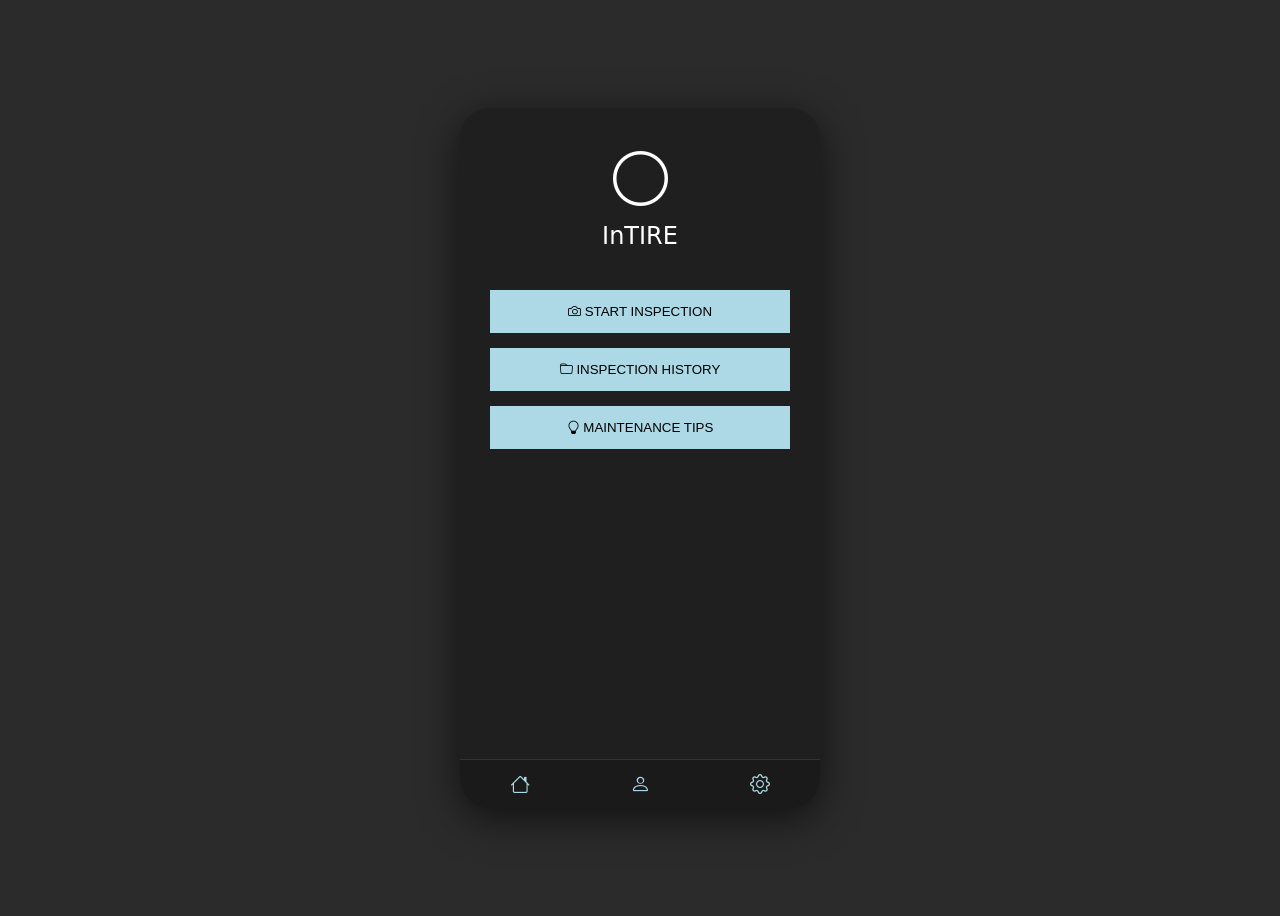
==== index.html @ 8b26cfe0 "Add files via upload" ====
<!DOCTYPE html>
<html lang="en">

<head>

    <meta charset="UTF-8">
    <meta name="viewport" content="width=device-width, initial-scale=1.0">
    <title>InTIRE</title>

    <link rel="stylesheet" href="style.css">

    <link href="https://cdn.jsdelivr.net/npm/bootstrap-icons@1.11.3/font/bootstrap-icons.css" rel="stylesheet">

</head>

<body>

    <div class="phone-ui">

        <div class="content center">

            <div class="logo">
                <i class="bi bi-circle"></i>
            </div>

            <div class="app-title">
                InTIRE
            </div>

            <a href="home.html">
                <button class="action-btn">
                    <i class="bi bi-camera"></i>
                    START INSPECTION
                </button>
            </a>

            <a href="history.html">
                <button class="action-btn">
                    <i class="bi bi-folder"></i>
                    INSPECTION HISTORY
                </button>
            </a>

            <a href="tips.html">
                <button class="action-btn">
                    <i class="bi bi-lightbulb"></i>
                    MAINTENANCE TIPS
                </button>
            </a>

        </div>

        <div class="bottom-nav">

            <div class="nav-item">
                <a href="index.html">
                    <i class="bi bi-house nav-icon"></i>
                </a>
            </div>

            <div class="nav-item">
                <a href="profile.html">
                    <i class="bi bi-person nav-icon"></i>
                </a>
            </div>

            <div class="nav-item">
                <a href="settings.html">
                    <i class="bi bi-gear nav-icon"></i>
                </a>
            </div>

        </div>

</body>

</html>
---- style.css ----
body {
    background: #2b2b2b;
    height: 100vh;
    display: flex;
    justify-content: center;
    align-items: center;
    font-family: system-ui;
}

.phone-ui {
    width: 360px;
    height: 700px;
    background: #1f1f1f;
    border-radius: 30px;
    box-shadow: 0 10px 40px rgba(0, 0, 0, 0.6);
    position: relative;
    overflow: hidden;
}

.content {
    padding: 40px 30px;
    color: white;
}

.center {
    text-align: center;
}

.logo {
    font-size: 55px;
    color: white;
}

.app-title {
    font-size: 24px;
    margin-top: 10px;
    margin-bottom: 40px;
}

.action-btn {
    width: 100%;
    margin-bottom: 15px;
    background: #ADD8E6;
    border: none;
    padding: 14px;
    font-weight: 500;
    color: black;
}

.action-btn:hover {
    background: #5f7083;
}

.bottom-nav {
    position: absolute;
    bottom: 0;
    width: 100%;
    background: #1a1a1a;
    border-top: 1px solid #333;
    display: flex;
}

.nav-item {
    flex: 1;
    text-align: center;
    padding: 12px 0;
}

.nav-icon {
    font-size: 20px;
    color: #ADD8E6;
}

/* inspection report */

.scan-area {
    text-align: center;
    margin-top: 20px;
}

.scan-area h2 {
    color: #00ff99;
    font-size: 16px;
}

.report {
    background: #2a2b2f;
    padding: 15px;
    border-radius: 10px;
    font-size: 14px;
    margin-top: 20px;
}

.acceptable {
    color: #00ff99;
}

/* history cards */

.history-card {
    background: #2a2b2f;
    padding: 12px;
    border-radius: 10px;
    margin-bottom: 12px;
    font-size: 13px;
}

.good {
    color: #00ff99;
}

.warning {
    color: #ff4d4d;
}

.tips-card {
    background: #2a2b2f;
    padding: 15px;
    border-radius: 10px;
    margin-bottom: 12px;
    font-size: 14px;
}

.tip-title {
    color: #ADD8E6;
    font-weight: 600;
}

.tip-icon {
    font-size: 18px;
    margin-right: 6px;
}

.profile-card {
    background: #2a2b2f;
    padding: 20px;
    border-radius: 12px;
    text-align: center;
    margin-top: 20px;
}

.profile-avatar {
    font-size: 60px;
    color: #ADD8E6;
    margin-bottom: 10px;
}

.profile-info {
    margin-top: 15px;
    font-size: 14px;
}

.profile-info p {
    margin: 5px 0;
}

.settings-item {
    background: #2a2b2f;
    padding: 14px;
    border-radius: 10px;
    margin-bottom: 10px;
    display: flex;
    justify-content: space-between;
    align-items: center;
    font-size: 14px;
}
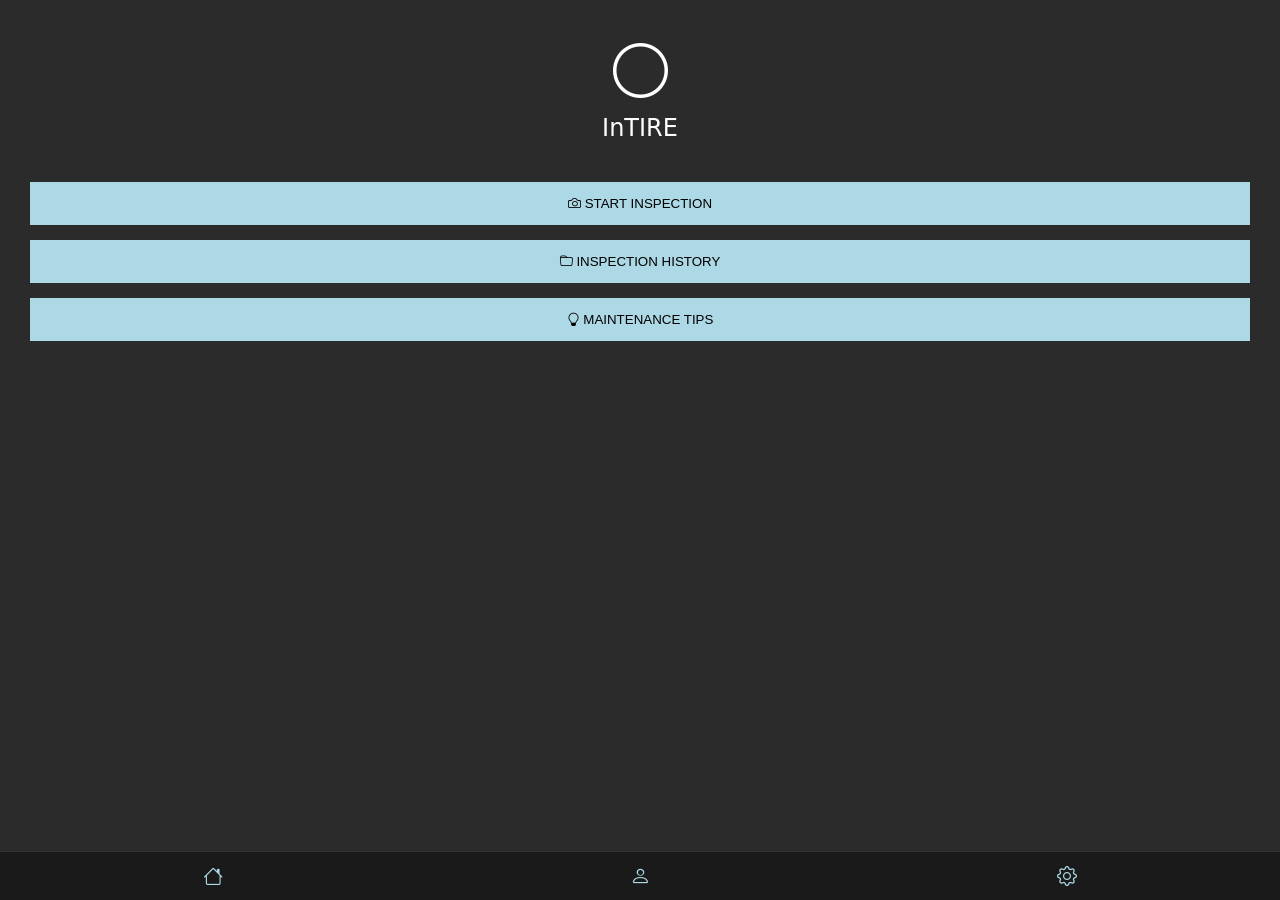
==== commit 7f3b04c5: "fixed all" ====
--- a/index.html
+++ b/index.html
@@ -1,77 +1,74 @@
-<!DOCTYPE html>
-<html lang="en">
-
-<head>
-
-    <meta charset="UTF-8">
-    <meta name="viewport" content="width=device-width, initial-scale=1.0">
-    <title>InTIRE</title>
-
-    <link rel="stylesheet" href="style.css">
-
-    <link href="https://cdn.jsdelivr.net/npm/bootstrap-icons@1.11.3/font/bootstrap-icons.css" rel="stylesheet">
-
-</head>
-
-<body>
-
-    <div class="phone-ui">
-
-        <div class="content center">
-
-            <div class="logo">
-                <i class="bi bi-circle"></i>
-            </div>
-
-            <div class="app-title">
-                InTIRE
-            </div>
-
-            <a href="home.html">
-                <button class="action-btn">
-                    <i class="bi bi-camera"></i>
-                    START INSPECTION
-                </button>
-            </a>
-
-            <a href="history.html">
-                <button class="action-btn">
-                    <i class="bi bi-folder"></i>
-                    INSPECTION HISTORY
-                </button>
-            </a>
-
-            <a href="tips.html">
-                <button class="action-btn">
-                    <i class="bi bi-lightbulb"></i>
-                    MAINTENANCE TIPS
-                </button>
-            </a>
-
-        </div>
-
-        <div class="bottom-nav">
-
-            <div class="nav-item">
-                <a href="index.html">
-                    <i class="bi bi-house nav-icon"></i>
-                </a>
-            </div>
-
-            <div class="nav-item">
-                <a href="profile.html">
-                    <i class="bi bi-person nav-icon"></i>
-                </a>
-            </div>
-
-            <div class="nav-item">
-                <a href="settings.html">
-                    <i class="bi bi-gear nav-icon"></i>
-                </a>
-            </div>
-
-        </div>
-
-</body>
-
+<!DOCTYPE html>
+<html lang="en">
+
+<head>
+
+    <meta charset="UTF-8">
+    <meta name="viewport" content="width=device-width, initial-scale=1.0">
+    <title>InTIRE</title>
+
+    <link rel="stylesheet" href="style.css">
+
+    <link href="https://cdn.jsdelivr.net/npm/bootstrap-icons@1.11.3/font/bootstrap-icons.css" rel="stylesheet">
+
+</head>
+
+<body>
+        <div class="content center">
+
+            <div class="logo">
+                <i class="bi bi-circle"></i>
+            </div>
+
+            <div class="app-title">
+                InTIRE
+            </div>
+
+            <a href="home.html">
+                <button class="action-btn">
+                    <i class="bi bi-camera"></i>
+                    START INSPECTION
+                </button>
+            </a>
+
+            <a href="history.html">
+                <button class="action-btn">
+                    <i class="bi bi-folder"></i>
+                    INSPECTION HISTORY
+                </button>
+            </a>
+
+            <a href="tips.html">
+                <button class="action-btn">
+                    <i class="bi bi-lightbulb"></i>
+                    MAINTENANCE TIPS
+                </button>
+            </a>
+
+        </div>
+
+        <div class="bottom-nav">
+
+            <div class="nav-item">
+                <a href="index.html">
+                    <i class="bi bi-house nav-icon"></i>
+                </a>
+            </div>
+
+            <div class="nav-item">
+                <a href="profile.html">
+                    <i class="bi bi-person nav-icon"></i>
+                </a>
+            </div>
+
+            <div class="nav-item">
+                <a href="settings.html">
+                    <i class="bi bi-gear nav-icon"></i>
+                </a>
+            </div>
+
+        </div>
+
+</body>
+
 </html>
--- a/style.css
+++ b/style.css
@@ -1,166 +1,162 @@
-body {
-    background: #2b2b2b;
-    height: 100vh;
-    display: flex;
-    justify-content: center;
-    align-items: center;
-    font-family: system-ui;
-}
-
-.phone-ui {
-    width: 360px;
-    height: 700px;
-    background: #1f1f1f;
-    border-radius: 30px;
-    box-shadow: 0 10px 40px rgba(0, 0, 0, 0.6);
-    position: relative;
-    overflow: hidden;
-}
-
-.content {
-    padding: 40px 30px;
-    color: white;
-}
-
-.center {
-    text-align: center;
-}
-
-.logo {
-    font-size: 55px;
-    color: white;
-}
-
-.app-title {
-    font-size: 24px;
-    margin-top: 10px;
-    margin-bottom: 40px;
-}
-
-.action-btn {
-    width: 100%;
-    margin-bottom: 15px;
-    background: #ADD8E6;
-    border: none;
-    padding: 14px;
-    font-weight: 500;
-    color: black;
-}
-
-.action-btn:hover {
-    background: #5f7083;
-}
-
-.bottom-nav {
-    position: absolute;
-    bottom: 0;
-    width: 100%;
-    background: #1a1a1a;
-    border-top: 1px solid #333;
-    display: flex;
-}
-
-.nav-item {
-    flex: 1;
-    text-align: center;
-    padding: 12px 0;
-}
-
-.nav-icon {
-    font-size: 20px;
-    color: #ADD8E6;
-}
-
-/* inspection report */
-
-.scan-area {
-    text-align: center;
-    margin-top: 20px;
-}
-
-.scan-area h2 {
-    color: #00ff99;
-    font-size: 16px;
-}
-
-.report {
-    background: #2a2b2f;
-    padding: 15px;
-    border-radius: 10px;
-    font-size: 14px;
-    margin-top: 20px;
-}
-
-.acceptable {
-    color: #00ff99;
-}
-
-/* history cards */
-
-.history-card {
-    background: #2a2b2f;
-    padding: 12px;
-    border-radius: 10px;
-    margin-bottom: 12px;
-    font-size: 13px;
-}
-
-.good {
-    color: #00ff99;
-}
-
-.warning {
-    color: #ff4d4d;
-}
-
-.tips-card {
-    background: #2a2b2f;
-    padding: 15px;
-    border-radius: 10px;
-    margin-bottom: 12px;
-    font-size: 14px;
-}
-
-.tip-title {
-    color: #ADD8E6;
-    font-weight: 600;
-}
-
-.tip-icon {
-    font-size: 18px;
-    margin-right: 6px;
-}
-
-.profile-card {
-    background: #2a2b2f;
-    padding: 20px;
-    border-radius: 12px;
-    text-align: center;
-    margin-top: 20px;
-}
-
-.profile-avatar {
-    font-size: 60px;
-    color: #ADD8E6;
-    margin-bottom: 10px;
-}
-
-.profile-info {
-    margin-top: 15px;
-    font-size: 14px;
-}
-
-.profile-info p {
-    margin: 5px 0;
-}
-
-.settings-item {
-    background: #2a2b2f;
-    padding: 14px;
-    border-radius: 10px;
-    margin-bottom: 10px;
-    display: flex;
-    justify-content: space-between;
-    align-items: center;
-    font-size: 14px;
+body {
+    background: #2b2b2b;
+    font-family: system-ui;
+    margin: 0;
+}
+
+.page-container {
+    margin: auto;
+    margin-top: 60px;
+    border-radius: 12px;
+    background: #1f1f1f;
+    box-shadow: 0 10px 30px rgba(0, 0, 0, 0.5);
+}
+
+.content {
+    padding: 40px 30px;
+    color: white;
+}
+
+.center {
+    text-align: center;
+}
+
+.logo {
+    font-size: 55px;
+    color: white;
+}
+
+.app-title {
+    font-size: 24px;
+    margin-top: 10px;
+    margin-bottom: 40px;
+}
+
+.action-btn {
+    width: 100%;
+    margin-bottom: 15px;
+    background: #ADD8E6;
+    border: none;
+    padding: 14px;
+    font-weight: 500;
+    color: black;
+}
+
+.action-btn:hover {
+    background: #5f7083;
+}
+
+.bottom-nav {
+    position: fixed;
+    bottom: 0;
+    width: 100%;
+    background: #1a1a1a;
+    border-top: 1px solid #333;
+    display: flex;
+}
+
+.nav-item {
+    flex: 1;
+    text-align: center;
+    padding: 12px 0;
+}
+
+.nav-icon {
+    font-size: 20px;
+    color: #ADD8E6;
+}
+
+/* inspection report */
+
+.scan-area {
+    text-align: center;
+    margin-top: 20px;
+}
+
+.scan-area h2 {
+    color: #00ff99;
+    font-size: 16px;
+}
+
+.report {
+    padding: 15px;
+    border-radius: 10px;
+    font-size: 14px;
+    margin-top: 20px;
+    background: #1f1f1f;
+    box-shadow: 0 10px 30px rgba(0, 0, 0, 0.5);
+}
+
+.acceptable {
+    color: #00ff99;
+}
+
+/* history cards */
+
+.history-card {
+    background: #1f1f1f;
+    padding: 12px;
+    border-radius: 10px;
+    margin-bottom: 12px;
+    font-size: 13px;
+}
+
+.good {
+    color: #00ff99;
+}
+
+.warning {
+    color: #ff4d4d;
+}
+
+.tips-card {
+    background: #1f1f1f;
+    padding: 15px;
+    border-radius: 10px;
+    margin-bottom: 12px;
+    font-size: 14px;
+}
+
+.tip-title {
+    color: #ADD8E6;
+    font-weight: 600;
+}
+
+.tip-icon {
+    font-size: 18px;
+    margin-right: 6px;
+}
+
+.profile-card {
+    background: #1f1f1f;
+    padding: 20px;
+    border-radius: 12px;
+    text-align: center;
+    margin-top: 20px;
+}
+
+.profile-avatar {
+    font-size: 60px;
+    color: #ADD8E6;
+    margin-bottom: 10px;
+}
+
+.profile-info {
+    margin-top: 15px;
+    font-size: 14px;
+}
+
+.profile-info p {
+    margin: 5px 0;
+}
+
+.settings-item {
+    background: #1f1f1f;
+    padding: 14px;
+    border-radius: 10px;
+    margin-bottom: 10px;
+    display: flex;
+    justify-content: space-between;
+    align-items: center;
+    font-size: 14px;
 }
